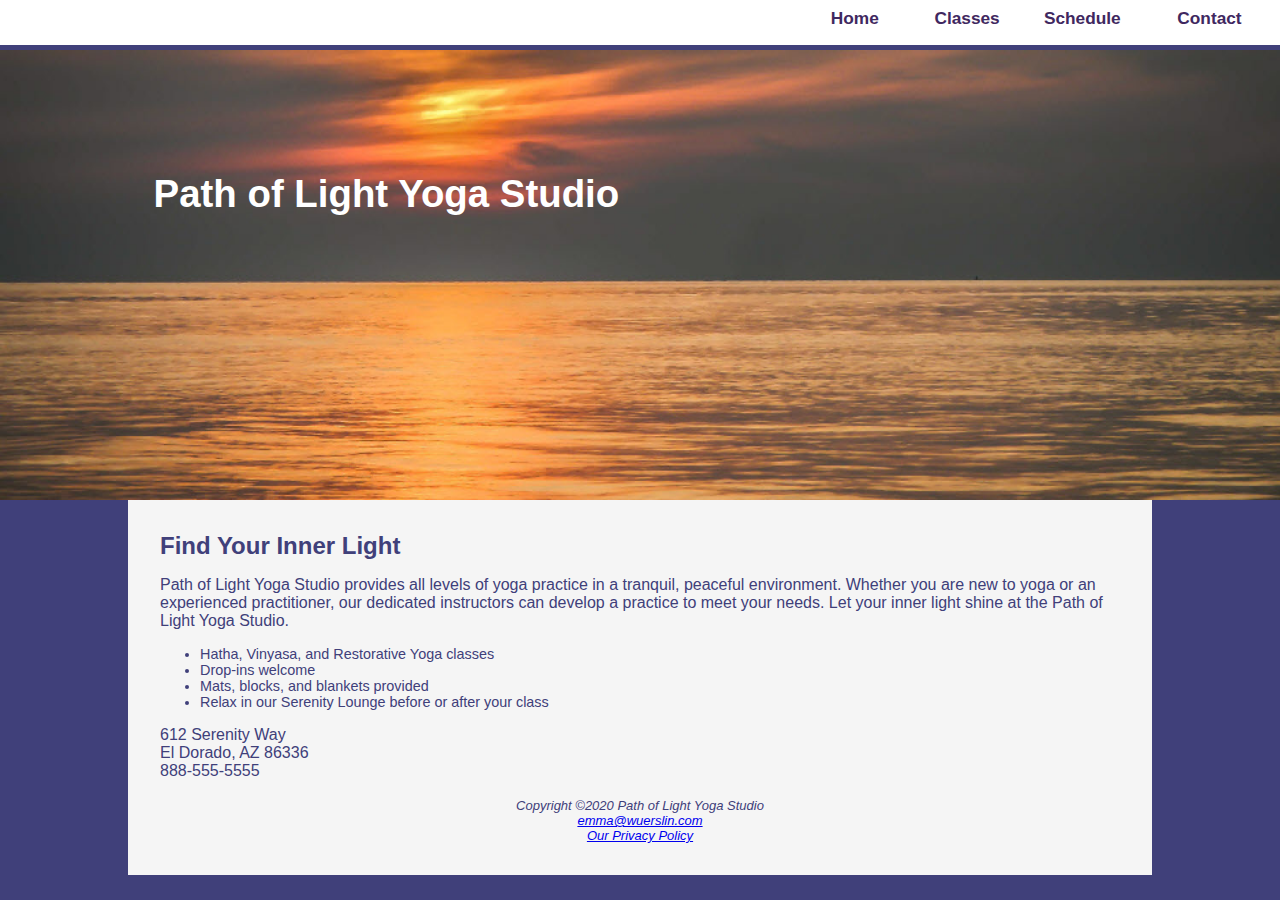
==== index.html @ fea098ce "Initial commit" ====
<!DOCTYPE html>
<html lang="en">
<head>
    <meta charset="UTF-8">
    <meta name="description" content="Explore a wide range of yoga classes in a transformative environment
    designed to meet every practitioners needs.">
    <title>Path of Light Yoga Studio</title>
    <link rel="stylesheet" href="yoga.css">
    <meta name="viewport" content="width=device-width, initial-scale=1.0">
</head>
<body>
<nav>
    <ul>
        <li><a href="index.html">Home</a></li>
        <li><a href="classes.html">Classes</a></li>
        <li><a href="schedule.html">Schedule</a></li>
        <li><a href="contact.html">Contact</a></li>
    </ul>
</nav>
<header class="home">
    <a href="index.html"> <h1>Path of Light Yoga Studio</h1></a>
</header>
<div id="wrapper">
<main>
    <h2>Find Your Inner Light</h2>
    <p>Path of Light Yoga Studio provides all levels of yoga practice in a tranquil, peaceful environment.
        Whether you are new to yoga or an experienced practitioner, our dedicated instructors can develop a practice
        to meet your needs. Let your inner light shine at the Path of Light Yoga Studio.
    </p>
    <ul>
        <li>Hatha, Vinyasa, and Restorative Yoga classes</li>
        <li>Drop-ins welcome</li>
        <li>Mats, blocks, and blankets provided</li>
        <li>Relax in our Serenity Lounge before or after your class</li>
    </ul>
    <div>
        612 Serenity Way<br>
        El Dorado, AZ 86336<br>
        888-555-5555<br><br>
    </div>
</main>
<footer>
    Copyright &copy;2020 Path of Light Yoga Studio<br>
        <a href="emma@wuerslin.com">emma@wuerslin.com</a><br>
    <a href="privacy.html">Our Privacy Policy</a>
</footer>
</div>
</body>
</html>
---- yoga.css ----
* {box-sizing: border-box}

body {
    background-color: #40407A;
    color: #40407A;
    font-family: Verdana, Arial, sans-serif;
    margin: 0;
}
header {
    background-color: #40407A;
    color: #FFFFFF;
    background-image: url("sunrise.jpg");
    background-size: 100% 100%;
    margin-top: 50px;
    font-size: 90%;
    min-height: 200px;
}

header a {
    text-decoration: none;
}

header a:link {
    color: #FFFFFF;
}

header a:visited {
    color: #FFFFFF;
}

header a:hover {
    color:#8F92B2;
    transition: background-color 10s ease-out;
}

footer {
    font-style: italic;
    text-align: center;
    font-size: small;
    clear: right;
}

nav {
    text-align: right;
    background-color: #FFFFFF;
    margin: 0;
    padding-top: 0.5em;
    padding-bottom: 1em;
    padding-right: 0;
    position: fixed; top: 0; left: 0;
    height: auto;
    width: 100%;
    z-index: 9999;
}

nav a {text-decoration: none;}

nav ul {
    list-style-type: none;
    margin: 0;
    padding-right: 2em;
    font-size: 1.2em;
}

nav li {
    display: inline;
    padding-left: 2em;
    width: 30%;
}

nav a:link {
    color: #3F2860;
}

nav a:visited {
    color: #497777;
}

nav a:hover {
    color:#A26100;
}

li {
    font-size: 90%;
}

dd {
    font-size: 90%;
}

#wrapper {
    background-color: #F5F5F5;
    padding: 2em;
}

.home {
    height: 20vh;
    padding-top: 2em;
    padding-left: 10%;
}

.content {
    height: 20vh;
    padding-top: 2em;
    padding-left: 10%;
}

#mathero {
    height: 300px;
    background-image: url("yogamat.jpg");
    background-size: 100% 100%;
    background-repeat: no-repeat;
    display: none;
}

#loungehero {
    height: 300px;
    background-image: url("yogalounge.jpg");
    background-size: 100% 100%;
    background-repeat: no-repeat;
    display: none;
}

h2 {
    margin: 0;
}

section {
    padding-right: .5em;
    padding-left: .5em;
}

#flow {
    display: block;
}

table {
    border: 1px solid #40407A;
    margin-bottom: 1em;
    min-width: 400px;
    border-collapse: collapse;
}

td, th {
    padding: 0.5em;
    border: 1px solid #40407A;
}

tr:nth-of-type(even) {
    background-color: #D7E8E9;
}

caption {
    margin: 1em;
    font-weight: bold;
    font-size: 120%;
}

form {
    display: flex;
    flex-flow: column nowrap;
}

input, datalist textarea {
    margin-bottom: 0.5em;
}

audio {
    margin-bottom: 1em;
}

@media (min-width: 600px) {
    nav ul {
        display: flex;
        flex-wrap: nowrap;
        justify-content: flex-end;
    }
    nav li {
        width: 7em;
    }
    section {
        padding-left: 2em;
        padding-right: 2em;
    }
    #mathero {
        display: block;
        padding-bottom: 1em;
    }
    #loungehero {
        display: block;
        padding-bottom: 1em;
    }
    #flow {
        display: flex;
        flex-direction: row;
    }
    form {
        width: 60%;
        max-width: 40em;
        display: grid;
        grid-gap: 1em; gap: 1em;
        grid-template-rows: auto;
        grid-template-columns: 9em 1fr;
    }

    input[type="submit"]{
        grid-column: 2 / 3; width: 9em;
    }
}

@media (min-width: 1024px) {
    header {
        font-size: 120%;
    }
    nav {
        font-weight: bold;
    }
    .home {
        height: 50vh;
        padding-top: 5em;
        padding-left: 8em;
    }
    .content {
        height: 30vh;
        padding-top: 2em;
        padding-left: 8em;
    }
    #wrapper {
        margin: auto;
        width: 80%;
    }
}
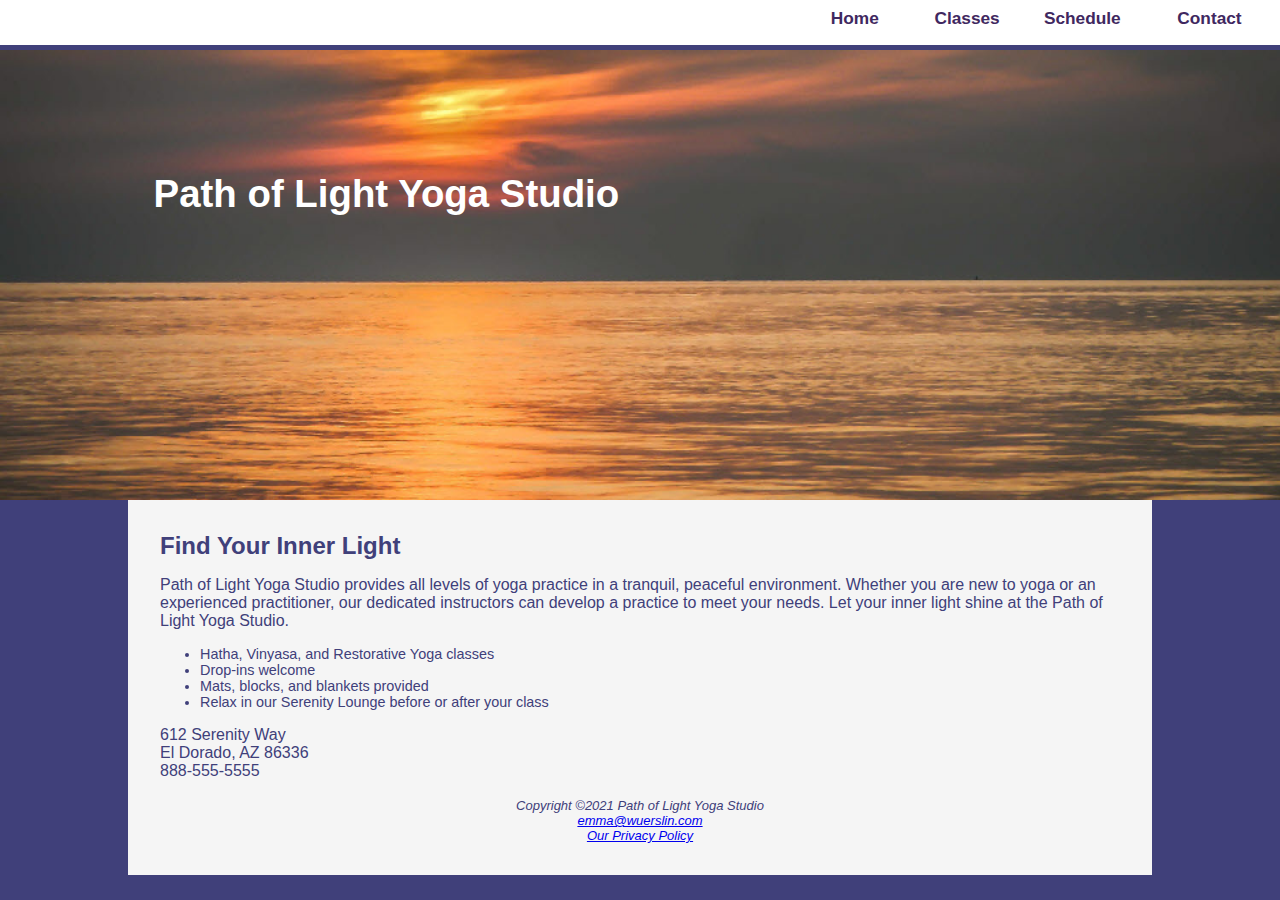
==== commit 271b2252: "updated copyright" ====
--- a/index.html
+++ b/index.html
@@ -40,7 +40,7 @@
     </div>
 </main>
 <footer>
-    Copyright &copy;2020 Path of Light Yoga Studio<br>
+    Copyright &copy;2021 Path of Light Yoga Studio<br>
         <a href="emma@wuerslin.com">emma@wuerslin.com</a><br>
     <a href="privacy.html">Our Privacy Policy</a>
 </footer>
